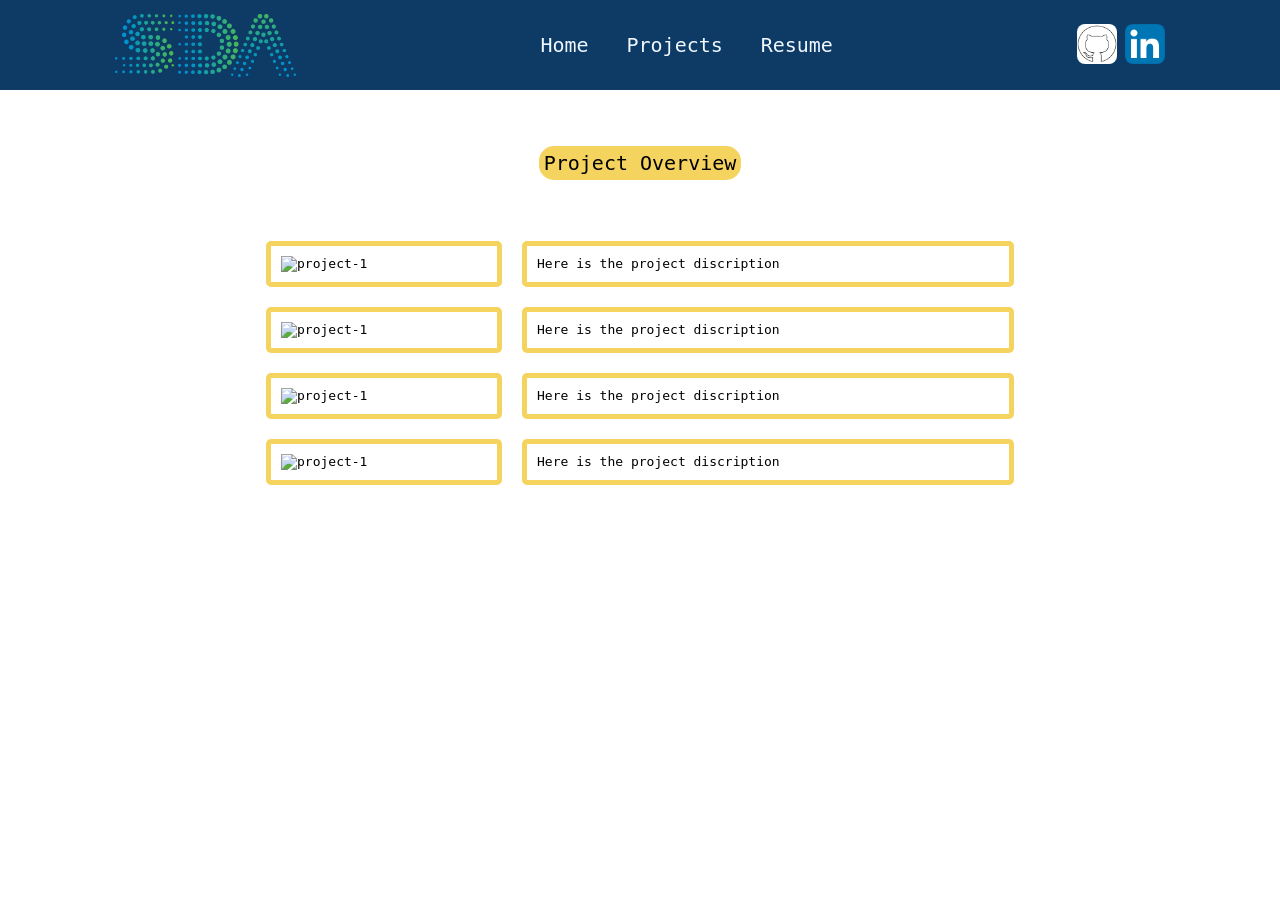
==== projects.html @ b4e3d64f "update portfolio" ====
<!DOCTYPE html>
<html lang="en">

<head>
    <meta charset="UTF-8">
    <meta name="viewport" content="width=device-width, initial-scale=1.0">
    <title>Projects</title>
    <link rel="stylesheet" href="./css/style.css">
</head>

<body>
    <header>
        <img id="sda-logo" src="./assets/SDA-logo.png" alt="SDA logo">
        <nav id="header">
            <a href="./index.html">Home</a>
            <a href="./projects.html">Projects</a>
            <a href="./assets/khalid-resume.pdf" target="_blank">Resume</a>
        </nav>
        <nav>
            <a href="https://github.com/Duwaysan" target="_blank">
                <img class="nav-logo" src="./assets/github-logo.png" alt="github">
            </a>
            <a href="https://www.linkedin.com/in/kduwaysan/" target="black">
                <img class="nav-logo" src="./assets/linkedin-logo.png" alt="linkedin">
            </a>
        </nav>
    </header>
    <section id="projects-grid-container">
        <div id="title-projects">
            Project Overview
        </div>
        <div id="projects-bg">
            <img class="projects-images" alt="project-1">
            <div class="project-overview">
                Here is the project discription
            </div>
            <img class="projects-images" alt="project-1">
            <div class="project-overview">
                Here is the project discription
            </div>
            <img class="projects-images" alt="project-1">
            <div class="project-overview">
                Here is the project discription
            </div>
            <img class="projects-images" alt="project-1">
            <div class="project-overview">
                Here is the project discription
            </div>
            
        </div>
    </section>
</body>

</html>
---- css/style.css ----
* {
    box-sizing: border-box;
}

body {
    background-color: #ffffff;
    height: 100vh;
    width: 100vw;
    font-family: monospace;
    margin: 0 auto;
}


header {
    display: flex;
    background-color: #0D3B66;
    height: 10%;
    align-items: center;
    justify-content: space-around;

}

#sda-logo {
    height: 70%;
    width: auto;
}

#header>a {
    color: aliceblue;
    margin: 0 15px;
    text-decoration: none;
    font-size: 20px;
}

#main>h1 {
    text-align: center;
}


.nav-logo {
    width: 40px;
    height: 40px;
    /* border: 4px solid rgb(153, 75, 75); */
    border-radius: 20%
}


h1 {
    font-size: 48px;
    width: 100%;
    margin: 5% 0;
}

#main {
    padding: 20px 20px 80px 20px;
    display: flex;
    background-color: rgb(255, 255, 255);
    /* flex-direction: column; */
    flex-wrap: wrap;
}

#portfolio-container {
    width: 70%;
    height: auto;
    margin: 0 auto;
    display: flex;
    justify-content: center;
    align-items: center;

}

img[alt="profile"] {
    width: 35%;
    border-radius: 10px;
    border: 5px solid #F4D35E;
    border-right: none;
    padding: 5px;
}


#description-container {

    width: 65%;
    height: auto;
    margin: 30px;
    padding: 0 60px 0 30px;
    /* text-align: start; */
    display: flex;
    flex-direction: column;
    justify-content: start;
    align-items: start;
    background-color: #FAF0CA;
    border-radius: 10px;
    font-family: 'Times New Roman';
    border: 5px solid #F4D35E;
    border-left: none;
    color: #0D3B66;
}

#description-container>h2 {
    width: 100%;
    font-size: 200%;
}

#description-container>div {
    /* width: 70%; */
    font-size: 100%;
    word-break: break-word;
}

#description-container>h2,
div {
    margin: 2%;
}

#experiences-container {
    background-color: #e2d5c1;
    width: 50%;
    height: auto;
    margin: 0 auto 30px auto;
    padding: 20px;
    display: flex;
    flex-direction: column;
    justify-content: center;
    align-items: start;
    border-radius: 7px;
    border-left: #848484 solid 5px;
}
.circle {
  display: inline-block;
  width: 25px;
  height: 25px;
  background: #baaf9f;
  border-radius: 50%;  /* makes it a perfect circle */
  margin-right: 8px;   /* space between circle and text */
}

.experience-card {
    padding:0;
    margin: 0 auto;
}

#experience-logos {
    width: 100px;
    margin-right: 10px;
}
.experience-header {
    display: flex;
    align-items: center;  
    padding:0; 
    margin: 0 auto;
}
.dates {
    font-size: 12px;
    color: #848484;
}
.experience-description {
    border-left: 5px solid #baaf9f;
    border-radius: 5px;
    margin-left: 10px;
}
.experience-title {
    color: #0D3B66;
    font-size: 16px;
}
.position {
        color: #0D3B66;
    font-size: 14px;
    font-weight: normal;
}
.custom-bullets li {
    margin: 12px;
    font-size: 13px;
    color: #0D3B66;
}


#featured {
    /* background-color: #0D3B66; */
    padding: 30px 10px 0 10px;
    display: flex;
    flex-direction: column;
    align-items: center;
    /* justify-content: space-around; */
}
#featured>h2 {
    margin: 0 auto;
    font-size: 48px;
    text-align: center;
    display: flex;
    align-items: center;
    flex-direction: column;
    color: #0D3B66;
    border-bottom: 3px ;
}

#projects-container {
    width: 90%;
    height: 280px;
    margin: 0 auto;
    display: grid;
    grid-template-columns: 1fr 1fr 1fr;
    grid-template-rows: 1fr;
    /* border: 5px dotted red; */
    margin-top: 30px;

}

.project-card {
    width: 250px;
    background-color: #1d4468;
    padding: 0;
    margin: 0 30px;
    /* border: 5px solid grey; */
    box-shadow: 0 0 10px rgba(0, 0, 0, 0.5);
    border-radius: 30px;
    overflow: hidden;
    /* box-shadow: inset 0px 0px 15px rgba(0, 0, 0, 0.5); */

}

a {
    text-decoration: none;
}

.project-description>h3,

.project-description>div {
    margin: 2px 0;
    padding: 0 8px;
    color: #f4f4f4;
    font-size: 16px;

}

#rasyd {
    /* filter: drop-shadow(0 15px 15px rgba(0,0,255,.6)); */
    width: 100%;
    height: 75%;
    /* box-shadow: inset 0 -60px 120px rgba(0, 0, 255, .9); */
}

.project-img {
    width: 100%;
    height: 75%;
  
    border: 5px solid #31577b;
    border-bottom:none ;
    box-shadow: 0 0 10px rgba(0, 0, 0, 1);
    border-radius: 30px;
}
#household-img {
    width: 100%;
    height: 75%;
    /* overflow: ; */
}

.private {
    font-size: 12px;
}
.public {
    font-size: 12px;
}
#nav-projects {
    /* display: flex; */
    margin: 75px;
    padding: 5px 15px 5px 15px;
    /* width: 150px; */
    /* height: 50px; */
    background-color: lightblue;
    border-radius: 25%;
    justify-content: center;
    align-items: center;
    border: 1.5px solid black; 
    font-size: 20px;
    /* border: 5px solid #F4D35E; */
    background-color: #F4D35E;
    border-radius: 15px;
}

footer {
    display:flex;
    width: 100vw;
    height: 75px;
    color: white;
    background-color: #0D3B66;
    justify-content: center;
    align-items: center;
}

/* ###### Project Template ###### */
#projects-grid-container {
    margin: 30px auto;
    display: flex;
    justify-content: center;
    flex-direction: column;
    align-items: center;
}
#title-projects {
    font-size: 20px;
    border: 5px solid #F4D35E;
    background-color: #F4D35E;
    border-radius: 15px;

}
#projects-bg {
    display: grid;
    width: 60%;
    grid-template-columns: 1.5fr 3fr;
    grid-template-rows: 1fr*4;
    /* border: red dotted 5px; */
}

.projects-images,.project-overview {
    margin: 10px;
    padding: 10px;
    border: 5px solid #F4D35E;
    border-radius: 5px;
}
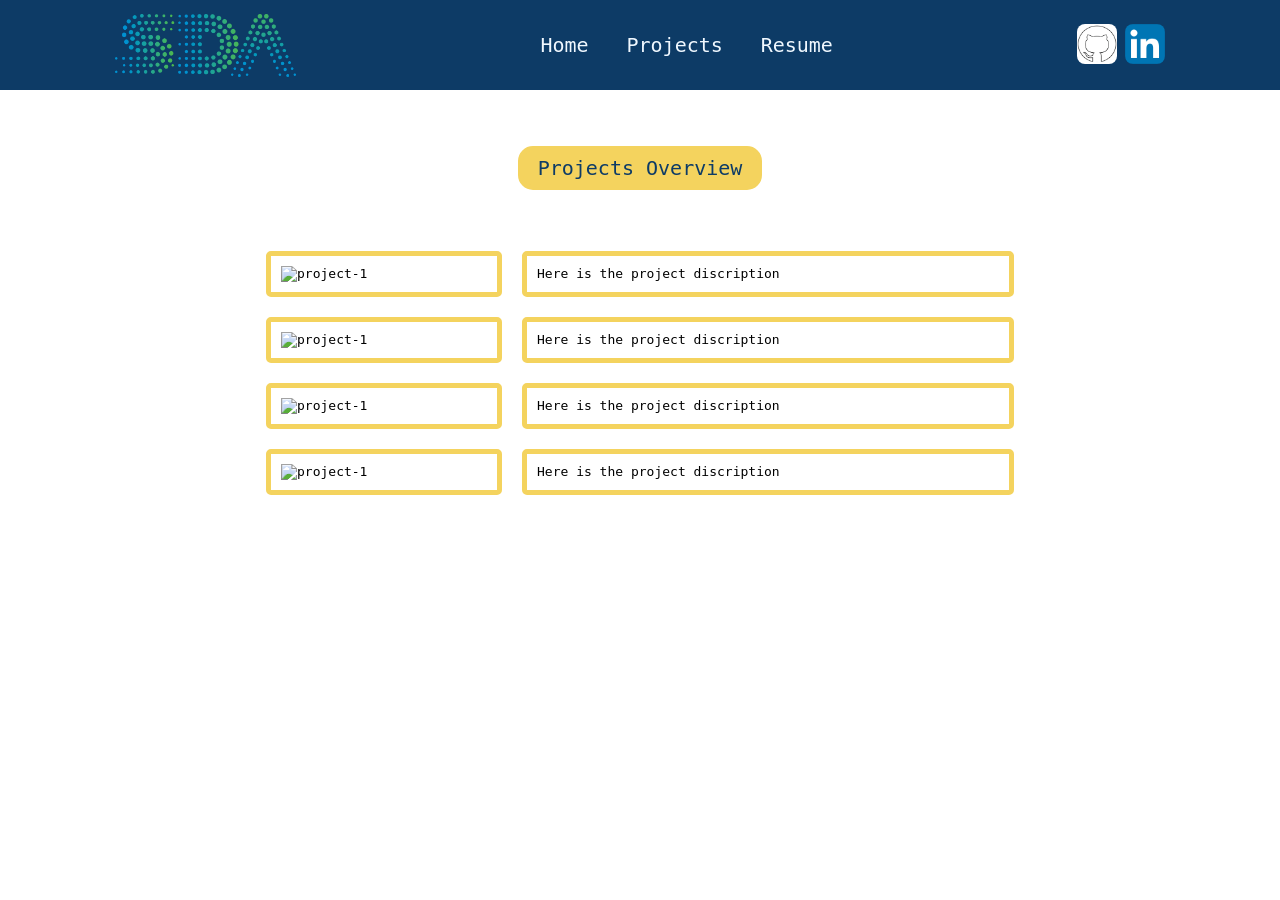
==== commit 9b4635a6: "update portfolio" ====
--- a/projects.html
+++ b/projects.html
@@ -27,7 +27,7 @@
     </header>
     <section id="projects-grid-container">
         <div id="title-projects">
-            Project Overview
+            Projects Overview
         </div>
         <div id="projects-bg">
             <img class="projects-images" alt="project-1">
--- a/css/style.css
+++ b/css/style.css
@@ -265,17 +265,14 @@
     /* display: flex; */
     margin: 75px;
     padding: 5px 15px 5px 15px;
-    /* width: 150px; */
-    /* height: 50px; */
-    background-color: lightblue;
     border-radius: 25%;
     justify-content: center;
     align-items: center;
     border: 1.5px solid black; 
     font-size: 20px;
-    /* border: 5px solid #F4D35E; */
     background-color: #F4D35E;
     border-radius: 15px;
+    color: #0D3B66;
 }
 
 footer {
@@ -301,6 +298,8 @@
     border: 5px solid #F4D35E;
     background-color: #F4D35E;
     border-radius: 15px;
+    color: #0D3B66;
+    padding: 5px 15px 5px 15px;
 
 }
 #projects-bg {
